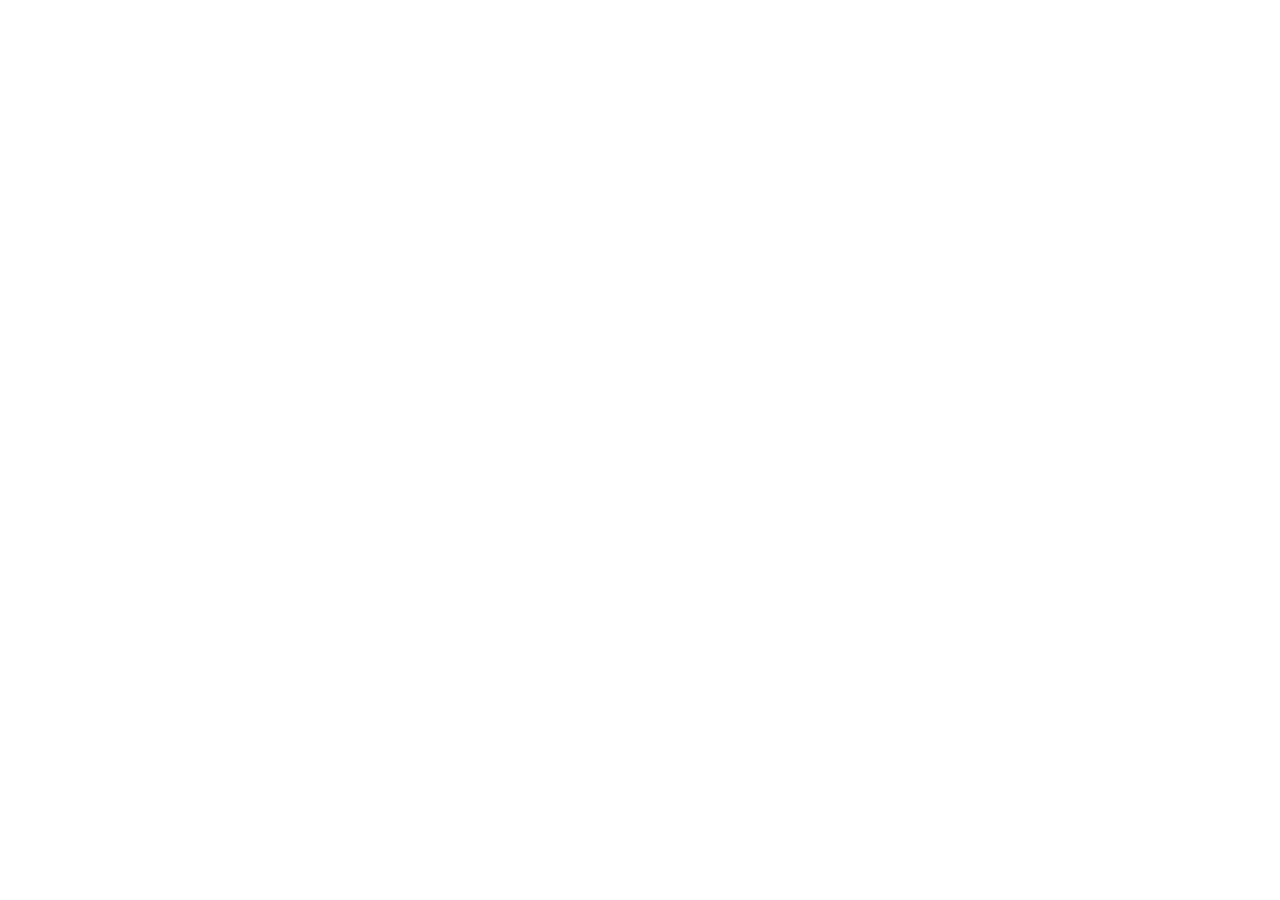
==== index.html @ 6fb9a647 "Done "framework"" ====
<!DOCTYPE html>
<html lang="en">
<head>
    <meta charset="UTF-8">
    <meta name="viewport" content="width=device-width, initial-scale=1.0">
    <title>MF Coders</title>
    <link rel="stylesheet" href="css/main.css">
</head>
<body>
    
    <script src="js/main.js"></script>
</body>
</html>
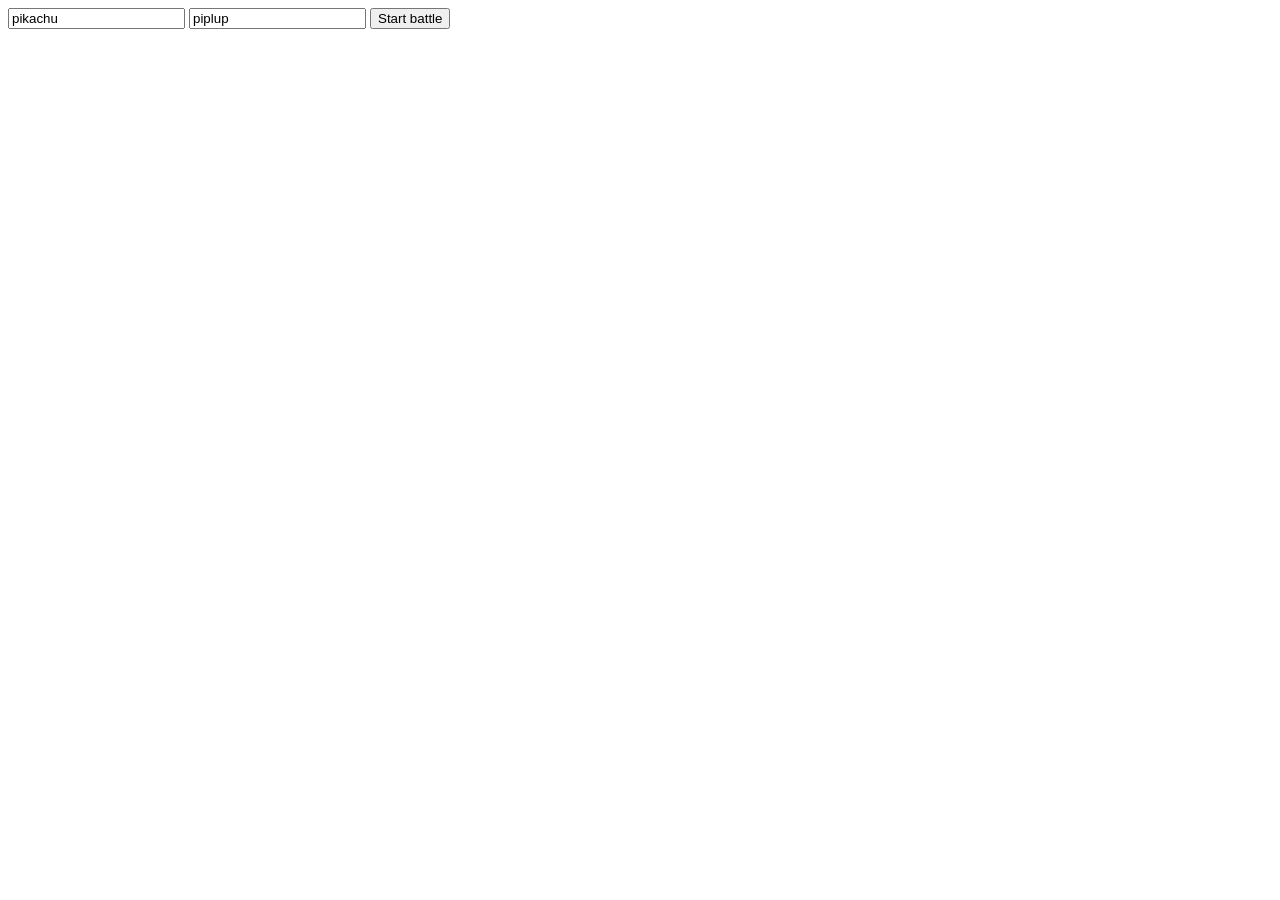
==== commit 9b3db3bb: "players can now initiate 2 pokemons" ====
--- a/index.html
+++ b/index.html
@@ -7,7 +7,10 @@
     <link rel="stylesheet" href="css/main.css">
 </head>
 <body>
-    
-    <script src="js/main.js"></script>
+    <input value="pikachu" class="player-one-pokemon" type="text">
+    <input value="piplup" class="player-two-pokemon" type="text">
+
+    <button class="api-btn">Start battle</button>
+    <script type="module" src="js/main.js"></script>
 </body>
 </html>
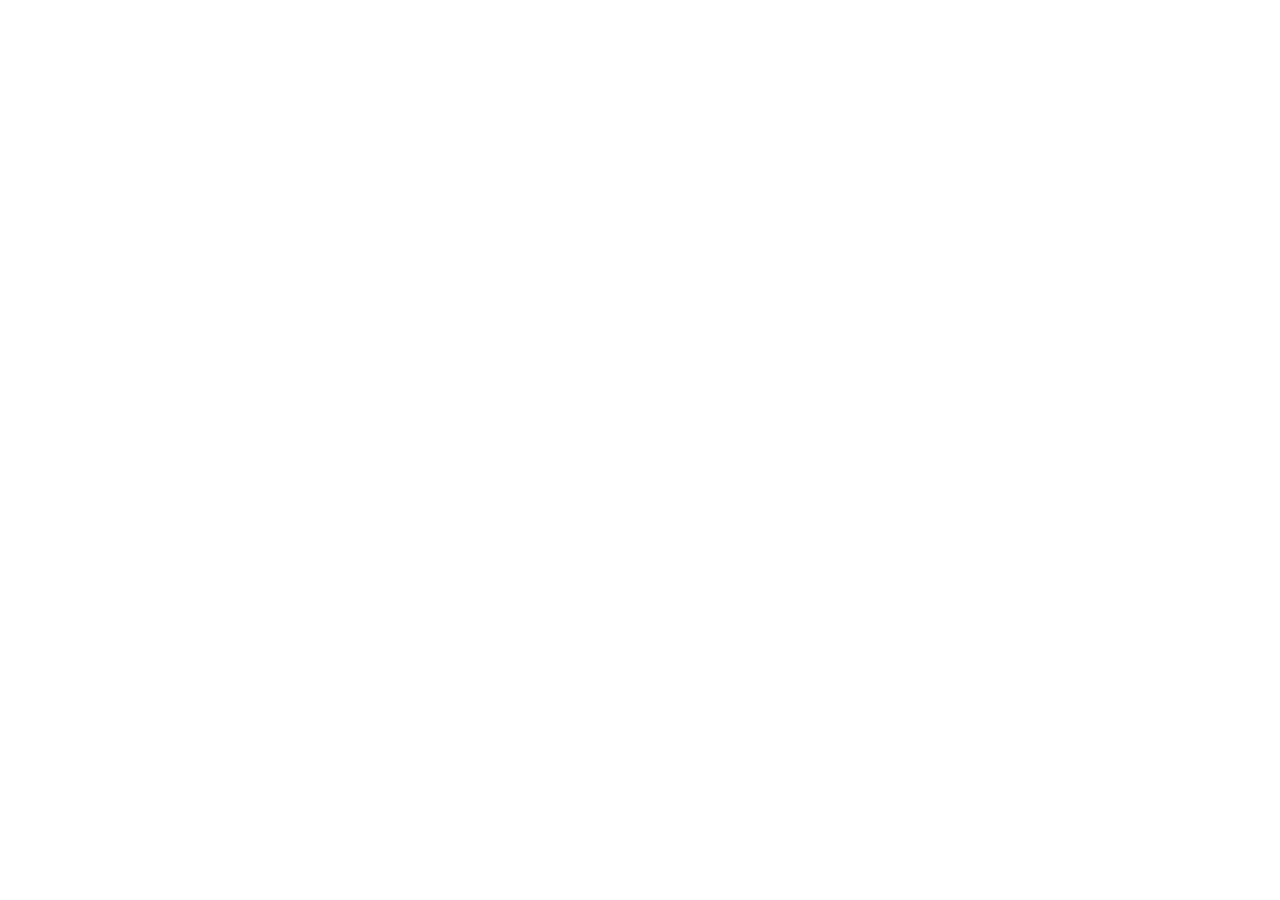
==== commit 76cc32f2: "Now prints both players name and HP, updated file arrangement" ====
--- a/index.html
+++ b/index.html
@@ -7,10 +7,7 @@
     <link rel="stylesheet" href="css/main.css">
 </head>
 <body>
-    <input value="pikachu" class="player-one-pokemon" type="text">
-    <input value="piplup" class="player-two-pokemon" type="text">
-
-    <button class="api-btn">Start battle</button>
+    
     <script type="module" src="js/main.js"></script>
 </body>
 </html>
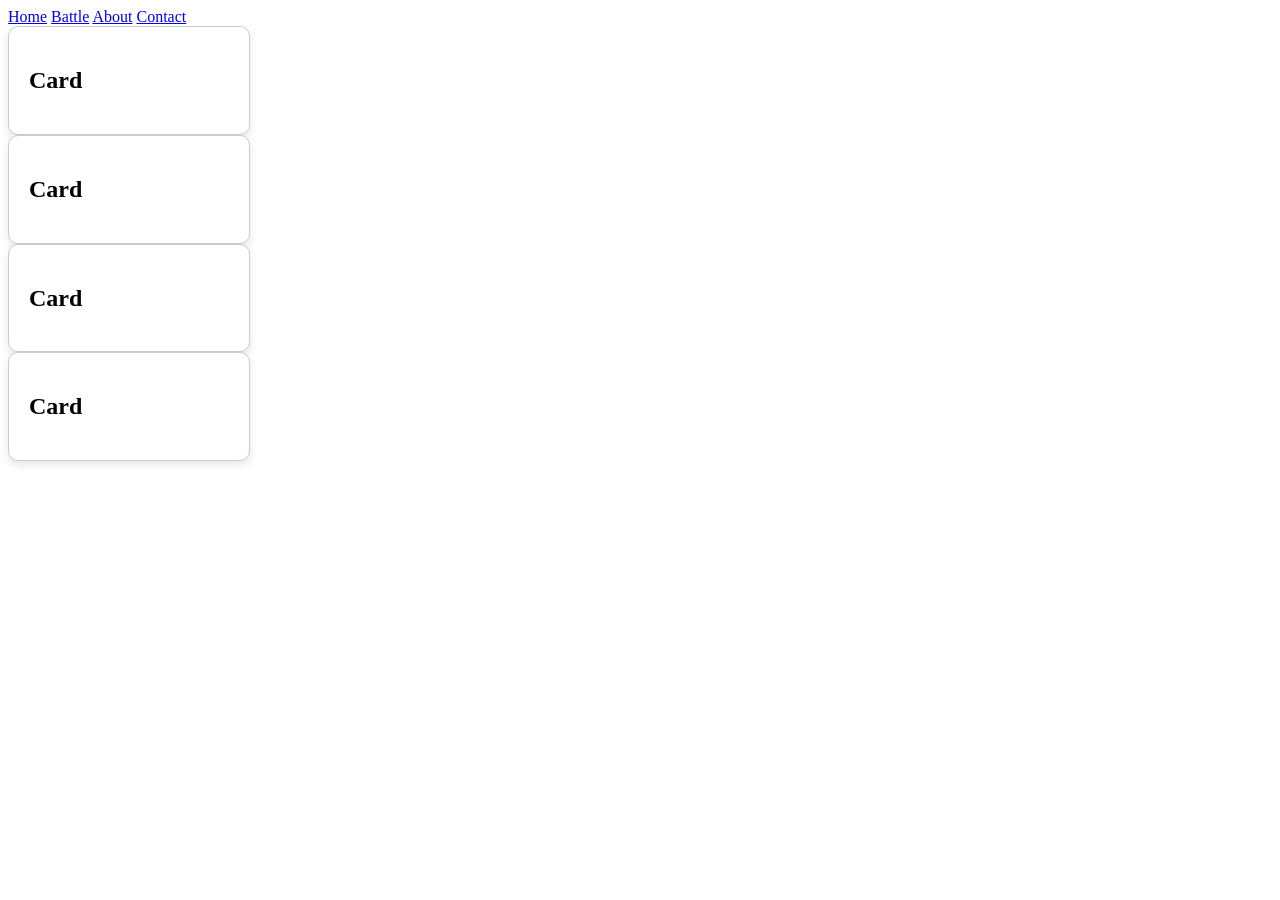
==== commit d67fb477: "fixat lite simple html och simple css för att cards ska ha lite utseende" ====
--- a/index.html
+++ b/index.html
@@ -7,7 +7,39 @@
     <link rel="stylesheet" href="css/main.css">
 </head>
 <body>
+
+    <nav>
+        <a href="index.html">Home</a>
+        <a href="battle.html">Battle</a>
+        <a href="about.html">About</a>
+        <a href="contact.html">Contact</a>
+    </nav>
     
+
+    <section class="cards">
+
+        <div class="card">
+            <h2>Card</h2>
+        </div>
+
+        <div class="card">
+            <h2>Card</h2>
+        </div>
+
+        <div class="card">
+            <h2>Card</h2>
+        </div>
+
+        <div class="card">
+            <h2>Card</h2>
+        </div>
+
+
+
+    </section>
+
+
+
     <script type="module" src="js/main.js"></script>
 </body>
 </html>
--- a/css/main.css
+++ b/css/main.css
@@ -0,0 +1,8 @@
+.card{
+border:1px solid #ccc;
+padding:20px;
+width:200px;
+border-radius:10px;
+box-shadow:0 4px 8px rgba(0,0,0,0.1);
+background:white;
+}
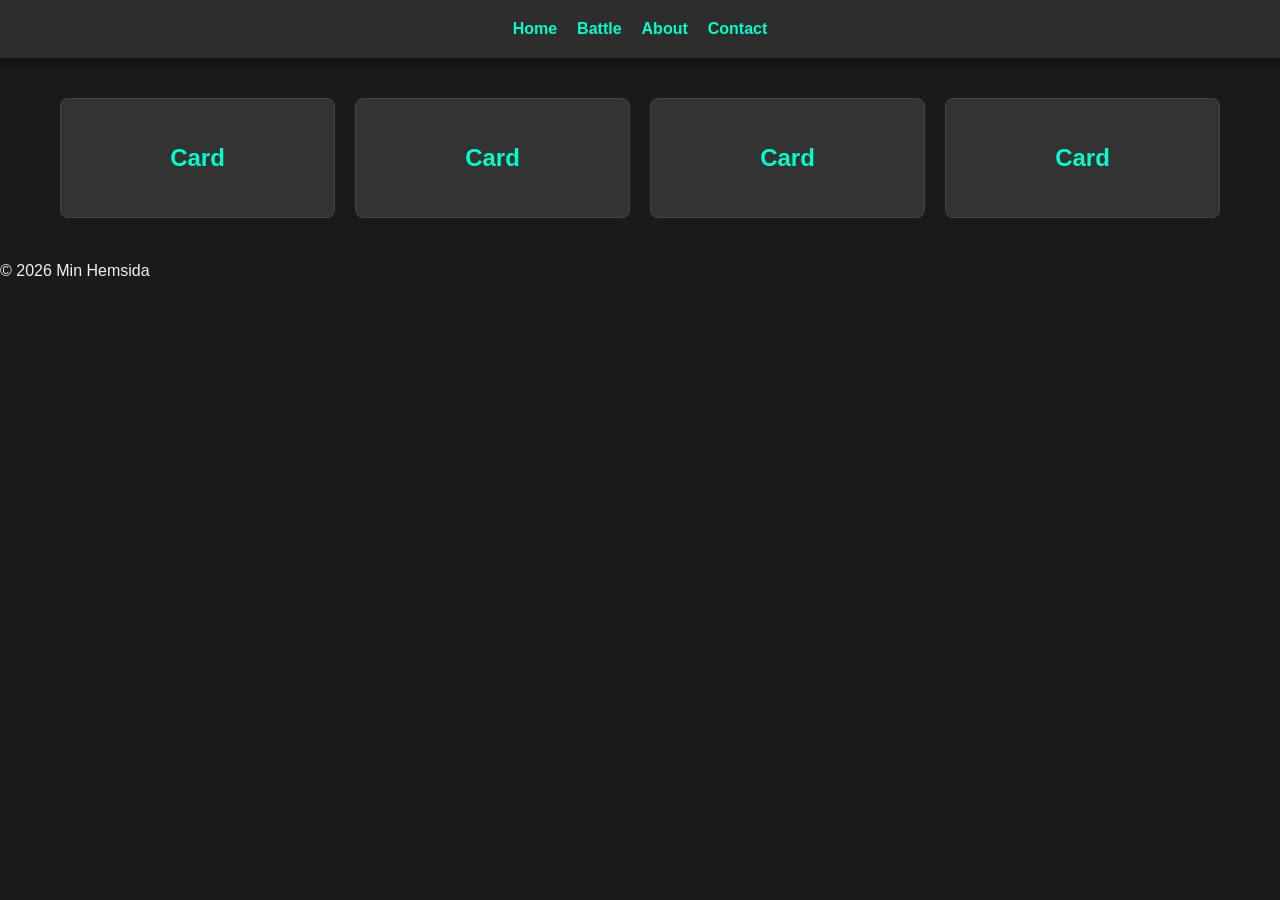
==== commit 72a4abad: "ändrat så att alla har ett eget kort i about och sen fixat ett contact form och en footer på varje s" ====
--- a/index.html
+++ b/index.html
@@ -40,6 +40,14 @@
 
 
 
+    <footer>
+
+
+
     <script type="module" src="js/main.js"></script>
+
+
+    <p>© 2026 Min Hemsida</p>
+</footer>
 </body>
 </html>
--- a/css/main.css
+++ b/css/main.css
@@ -1,8 +1,68 @@
-.card{
-border:1px solid #ccc;
-padding:20px;
-width:200px;
-border-radius:10px;
-box-shadow:0 4px 8px rgba(0,0,0,0.1);
-background:white;
+* {
+    margin: 0;
+    padding: 0;
+    box-sizing: border-box;
+    font-family: 'Segoe UI', Tahoma, Geneva, Verdana, sans-serif;
+}
+body {
+    background-color: #1a1a1a;
+    color: #f0f0f0;
+    line-height: 1.6;
+}
+nav {
+    background-color: #2d2d2d;
+    padding: 1rem 2rem;
+    display: flex;
+    justify-content: center;
+    gap: 20px;
+    position: sticky;
+    top: 0;
+    z-index: 1000;
+    box-shadow: 0 2px 10px rgba(0,0,0,0.5);
+}
+nav a {
+    color: #00ffcc; 
+    text-decoration: none;
+    font-weight: bold;
+    transition: color 0.3s ease;
+}
+nav a:hover {
+    color: #ffffff;
+}
+.cards {
+    display: grid;
+    grid-template-columns: repeat(auto-fit, minmax(250px, 1fr));
+    gap: 20px;
+    padding: 40px 20px;
+    max-width: 1200px;
+    margin: 0 auto;
+}
+.card {
+    background: #333;
+    border: 1px solid #444;
+    border-radius: 8px;
+    padding: 40px 20px;
+    text-align: center;
+    transition: transform 0.3s ease, box-shadow 0.3s ease;
+    cursor: pointer;
+}
+.card:hover {
+    transform: translateY(-10px);
+    box-shadow: 0 10px 20px rgba(0, 255, 204, 0.2);
+    border-color: #00ffcc;
+}
+.card h2 {
+    color: #00ffcc;
+    font-size: 1.5rem;
+}
+
+.formbox{
+    background: #333;
+    border: 1px solid #444;
+    border-radius: 8px;
+    padding: 40px 20px;
+    text-align: center;
+    transition: transform 0.3s ease, box-shadow 0.3s ease;
+    margin: 40px auto;
+    max-width: 400px;
 }
